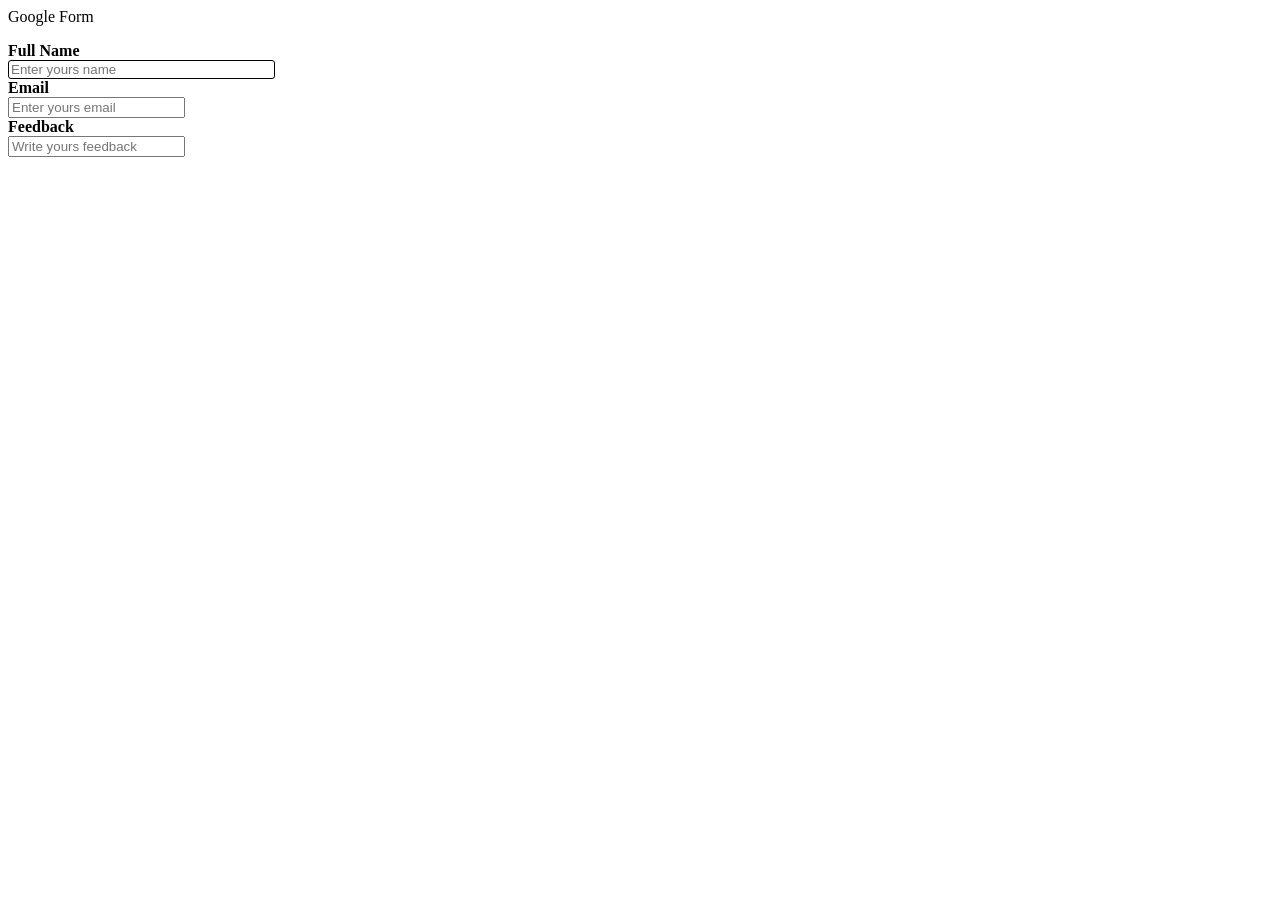
==== index.html @ 514c9778 "enter your name" ====
<dDOCTYPE html>
    <html>

    <head>
        <title>CSS forms</title>
        <link rel="stylesheet" href="style.css" />
    </head>

    <body>
        <div>
            <p>Google Form</p>
            <div>
                <label class="full-name">Full Name</label>
                <input type="text" placeholder="Enter yours name" class="enter-yours-name"/>
            </div>
            <div>
                <label class="email">Email</label>
                <input type="text" placeholder="Enter yours email" />
            </div>
            <div>
                <label class="feed-back">Feedback</label>
                <input type="text" placeholder="Write yours feedback" />
            </div>
        </div>



    </body>

    </html>
---- style.css ----
.full-name{
    display: flex;
    flex-direction: column;
    font-weight: bold;

}
.email{
    display: flex;
    flex-direction: column;
    font-weight: bold;
}
.feed-back{
    display: flex;
    flex-direction: column;
    font-weight: bold;
}
.enter-yours-name{
border-radius: 3px;
    border: 1px solid black;
    width: 267px;
}
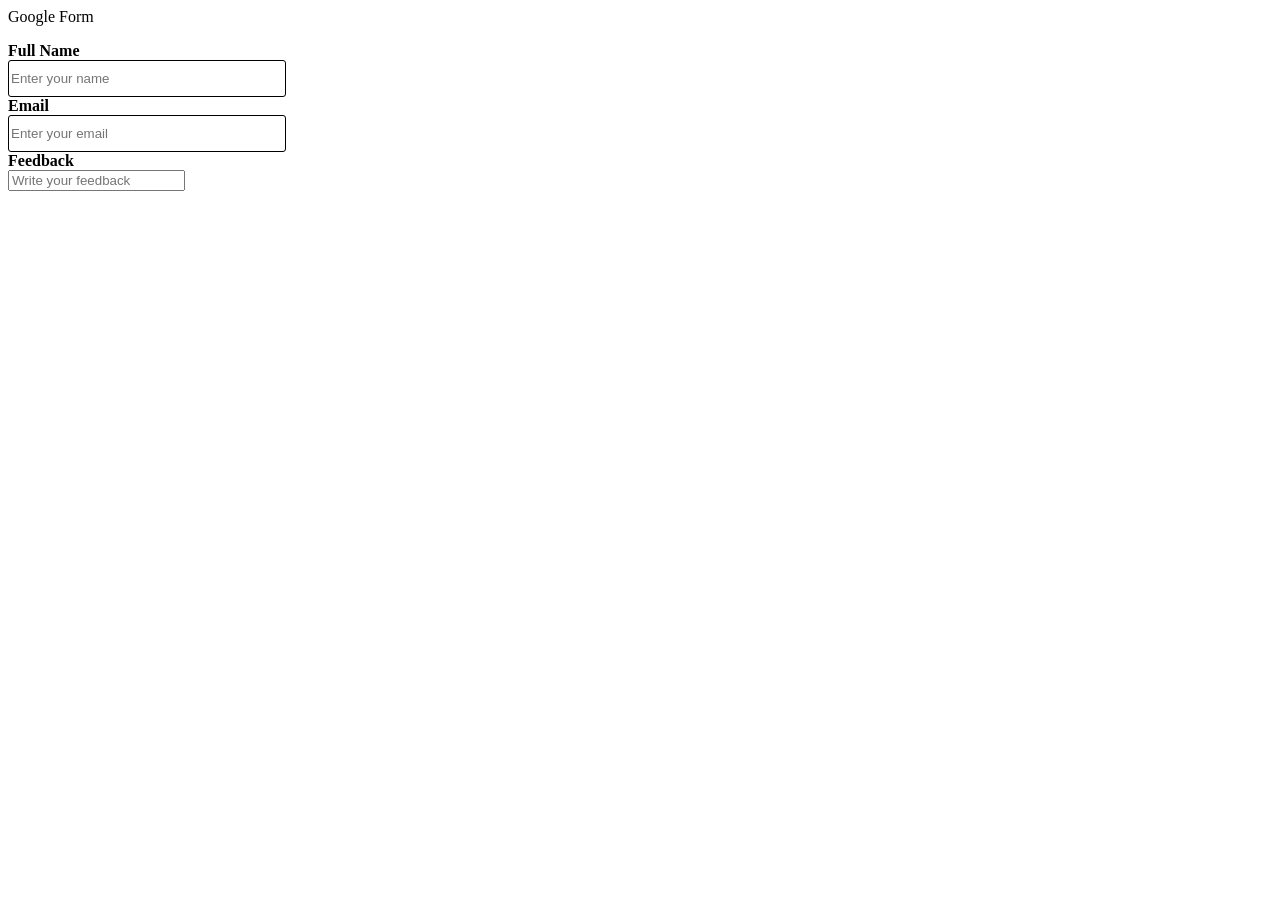
==== commit 1a925104: "changes" ====
--- a/index.html
+++ b/index.html
@@ -11,15 +11,15 @@
             <p>Google Form</p>
             <div>
                 <label class="full-name">Full Name</label>
-                <input type="text" placeholder="Enter yours name" class="enter-yours-name"/>
+                <input type="text" placeholder="Enter your name" class="enter-your-name"/>
             </div>
             <div>
                 <label class="email">Email</label>
-                <input type="text" placeholder="Enter yours email" />
+                <input type="text" placeholder="Enter your email" class="enter-your-email" />
             </div>
             <div>
                 <label class="feed-back">Feedback</label>
-                <input type="text" placeholder="Write yours feedback" />
+                <input type="text" placeholder="Write your feedback" class="write-your-feedback" />
             </div>
         </div>
 
--- a/style.css
+++ b/style.css
@@ -14,8 +14,17 @@
     flex-direction: column;
     font-weight: bold;
 }
-.enter-yours-name{
-border-radius: 3px;
+.enter-your-name{
+
+        border-radius: 3px;
     border: 1px solid black;
-    width: 267px;
-}+    width: 278px;
+    height: 37px;
+}
+
+.enter-your-email{
+        border-radius: 3px;
+    border: 1px solid black;
+    width: 278px;
+    height: 37px;
+}
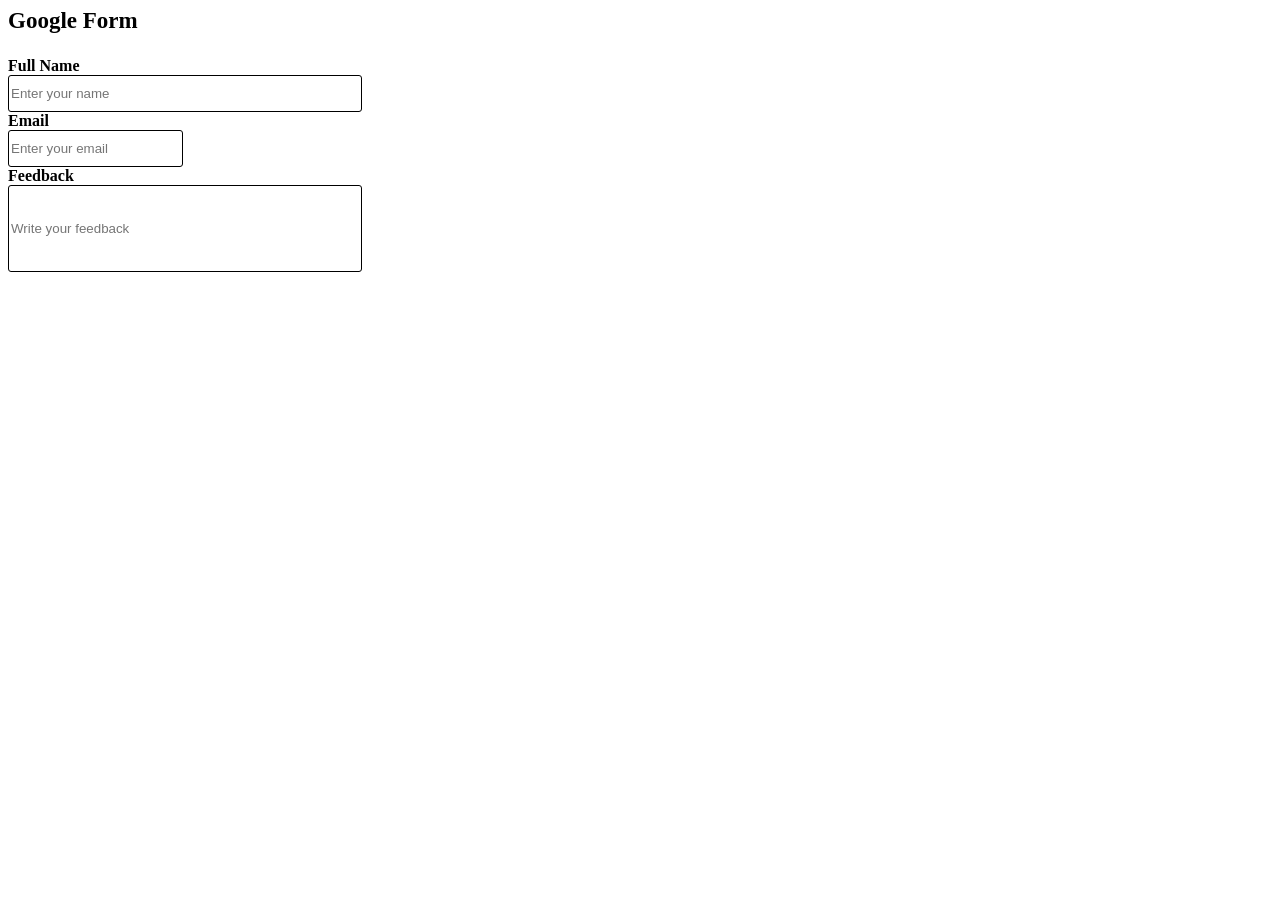
==== commit 2686c065: "google" ====
--- a/index.html
+++ b/index.html
@@ -8,7 +8,7 @@
 
     <body>
         <div>
-            <p>Google Form</p>
+            <p class="google">Google Form</p>
             <div>
                 <label class="full-name">Full Name</label>
                 <input type="text" placeholder="Enter your name" class="enter-your-name"/>
--- a/style.css
+++ b/style.css
@@ -1,30 +1,48 @@
-.full-name{
+.full-name {
     display: flex;
     flex-direction: column;
     font-weight: bold;
 
 }
-.email{
+
+.email {
     display: flex;
     flex-direction: column;
     font-weight: bold;
 }
-.feed-back{
+
+.feed-back {
     display: flex;
     flex-direction: column;
     font-weight: bold;
 }
-.enter-your-name{
 
-        border-radius: 3px;
+.enter-your-name {
+
+    border-radius: 3px;
     border: 1px solid black;
-    width: 278px;
+    width: 354px;
     height: 37px;
 }
 
-.enter-your-email{
-        border-radius: 3px;
+.enter-your-email {
+    border-radius: 3px;
     border: 1px solid black;
-    width: 278px;
+    width: 354
+    px;
     height: 37px;
 }
+
+.write-your-feedback {
+    border-radius: 3px;
+    border: 1px solid black;
+    width: 354px;
+    height: 87px;
+}
+
+.google{
+        align-items: center;
+    font-size: 23px;
+    font-weight: bold;
+
+}
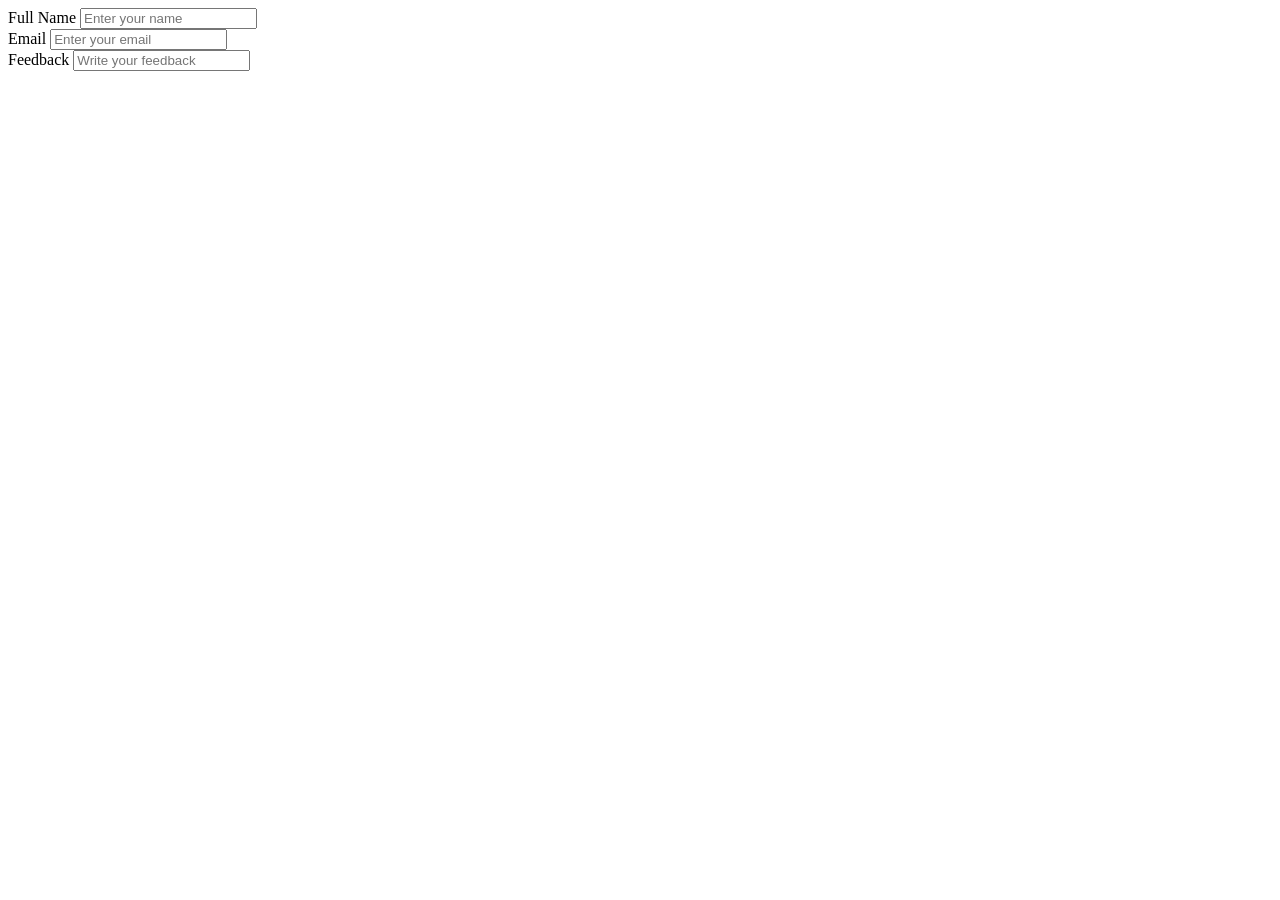
==== commit 4f3bbf64: "re writing" ====
--- a/index.html
+++ b/index.html
@@ -1,30 +1,25 @@
-<dDOCTYPE html>
+<DOCTYPE html>
     <html>
-
-    <head>
-        <title>CSS forms</title>
-        <link rel="stylesheet" href="style.css" />
-    </head>
-
-    <body>
-        <div>
-            <p class="google">Google Form</p>
+        <head>
+<link rel="stylesheet" href="style.css"/>
+        </head>
+        <body>
             <div>
-                <label class="full-name">Full Name</label>
-                <input type="text" placeholder="Enter your name" class="enter-your-name"/>
+            <div>
+            <label class="full-name">Full Name</label>
+            <input type="text" placeholder="Enter your name" class="enter-your-name"/>
             </div>
             <div>
-                <label class="email">Email</label>
-                <input type="text" placeholder="Enter your email" class="enter-your-email" />
+                 <label class="email">Email</label>
+            <input type="text" placeholder="Enter your email" class="enter-your-email"/>
             </div>
             <div>
                 <label class="feed-back">Feedback</label>
-                <input type="text" placeholder="Write your feedback" class="write-your-feedback" />
+                <input type="text" placeholder="Write your feedback" class="write-your-feedback"/>
+
             </div>
         </div>
 
-
-
-    </body>
-
+            
+        </body>
     </html>
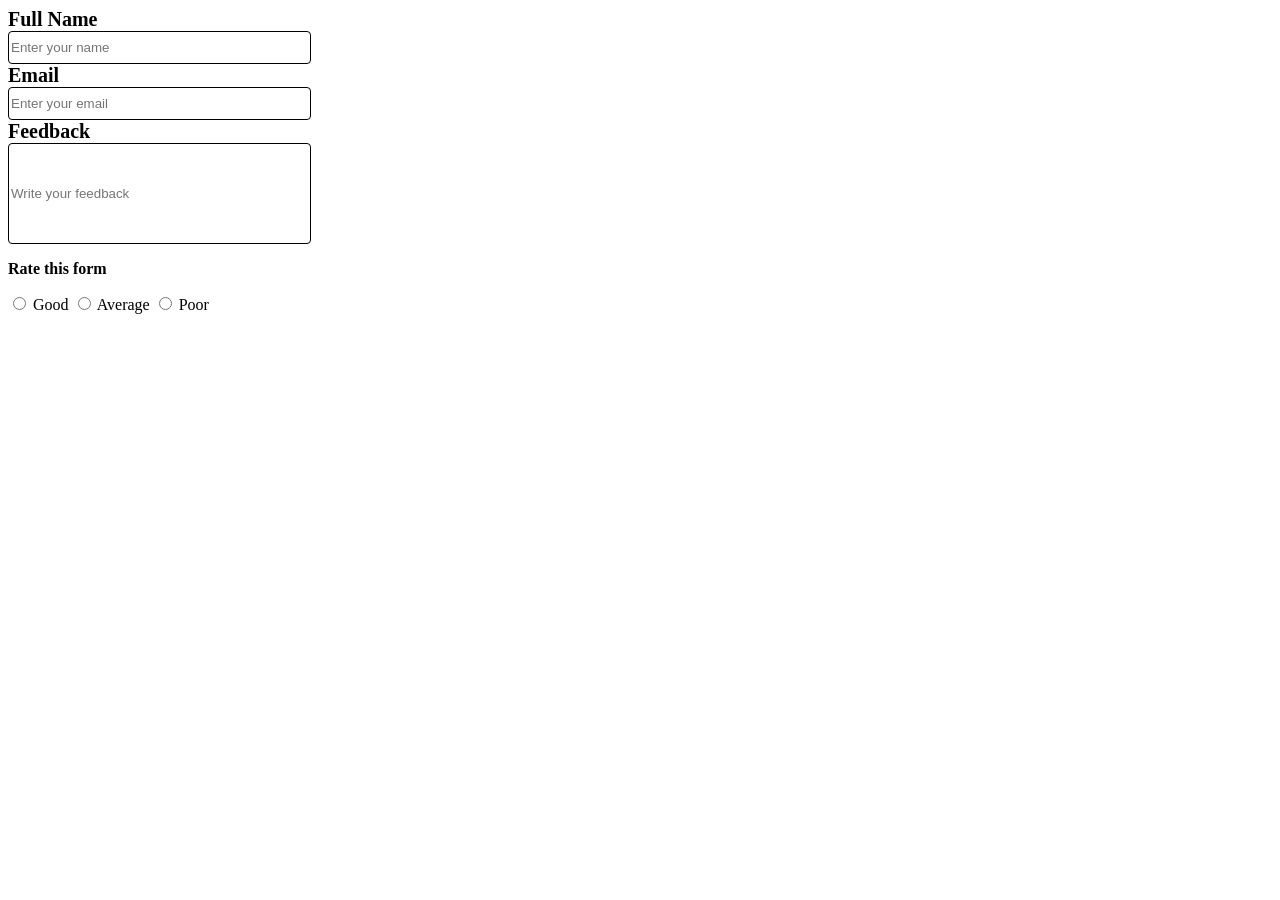
==== commit 0e06d223: "good poor" ====
--- a/index.html
+++ b/index.html
@@ -18,6 +18,14 @@
                 <input type="text" placeholder="Write your feedback" class="write-your-feedback"/>
 
             </div>
+            <p><b>Rate this form</b></p>
+            
+            <input type="radio" id="Good" value="good"/>
+            <label class="good">Good</label>
+            <input type="radio" id="average" value="average"/>
+            <label class="average">Average</label>
+            <input type="radio" id="poor" value="poor"/>
+            <label class="poor">Poor</label>
         </div>
 
             
--- a/style.css
+++ b/style.css
@@ -0,0 +1,36 @@
+.full-name{
+    display: flex;
+    flex-direction: column;
+    font-size: 20px;
+    font-weight: bold;
+}
+.email{
+    display: flex;
+    flex-direction: column;
+    font-size: 20px;
+    font-weight: bold;
+}
+.feed-back{
+    display: flex;
+    flex-direction: column;
+    font-size: 20px;
+    font-weight: bold;
+}
+.enter-your-name{
+border: 1px solid black;
+    height: 33px;
+    border-radius: 4px;
+    width: 303px;
+}
+.enter-your-email{
+border: 1px solid black;
+    height: 33px;
+    border-radius: 4px;
+    width: 303px;
+}
+.write-your-feedback{
+    border: 1px solid black;
+    height: 101px;
+    border-radius: 4px;
+    width: 303px;
+}
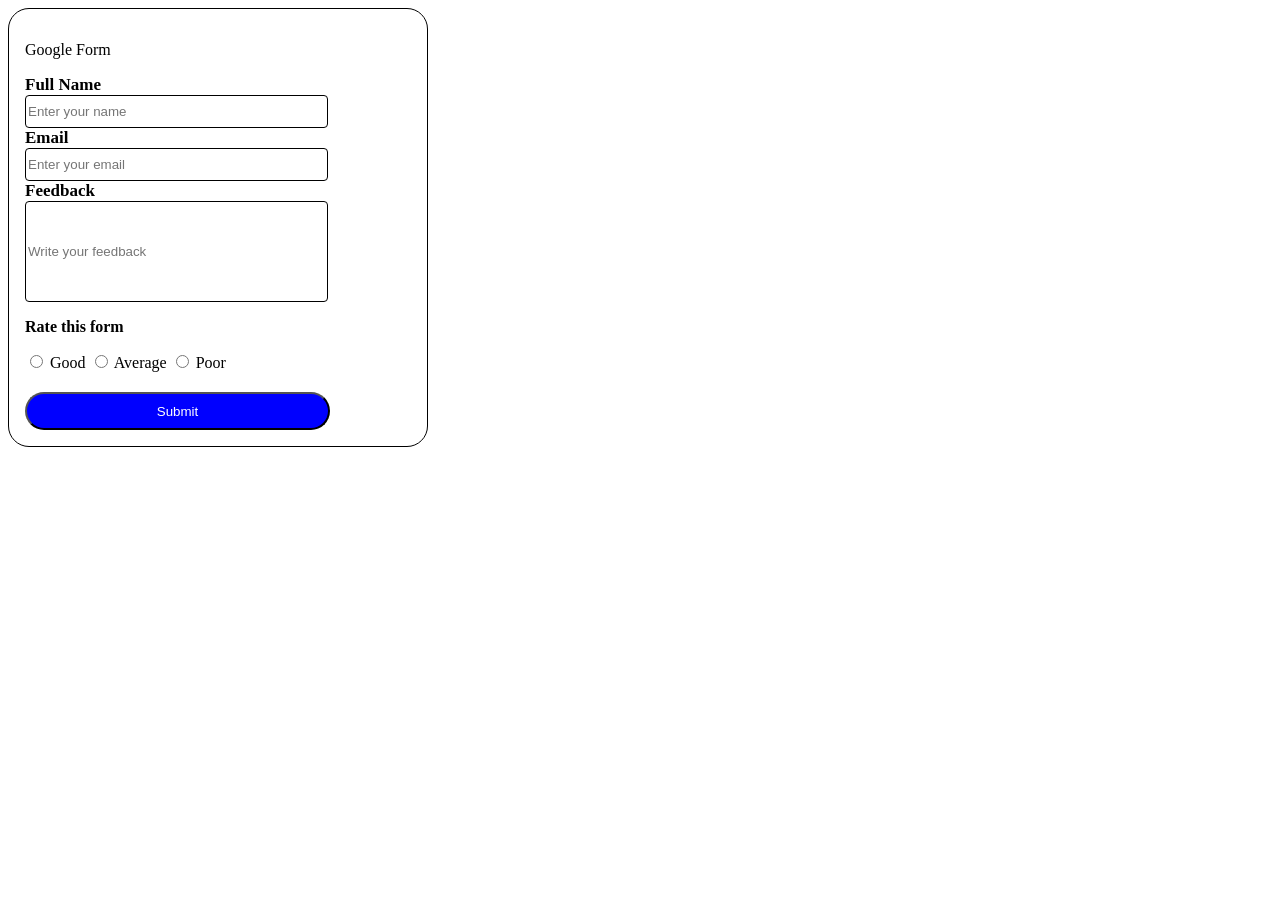
==== commit 409e520a: "changes" ====
--- a/index.html
+++ b/index.html
@@ -4,8 +4,9 @@
 <link rel="stylesheet" href="style.css"/>
         </head>
         <body>
+            <div class="google-form">
             <div>
-            <div>
+                <p>Google Form</p>
             <label class="full-name">Full Name</label>
             <input type="text" placeholder="Enter your name" class="enter-your-name"/>
             </div>
@@ -19,15 +20,16 @@
 
             </div>
             <p><b>Rate this form</b></p>
-            
             <input type="radio" id="Good" value="good"/>
             <label class="good">Good</label>
             <input type="radio" id="average" value="average"/>
             <label class="average">Average</label>
             <input type="radio" id="poor" value="poor"/>
             <label class="poor">Poor</label>
-        </div>
-
+        <div>
+<button class="submit">Submit</button>
+</div>
+</div>
             
         </body>
     </html>
--- a/style.css
+++ b/style.css
@@ -1,19 +1,19 @@
 .full-name{
     display: flex;
     flex-direction: column;
-    font-size: 20px;
+    font-size: 17px;
     font-weight: bold;
 }
 .email{
     display: flex;
     flex-direction: column;
-    font-size: 20px;
+    font-size: 17px;
     font-weight: bold;
 }
 .feed-back{
     display: flex;
     flex-direction: column;
-    font-size: 20px;
+    font-size: 17px;
     font-weight: bold;
 }
 .enter-your-name{
@@ -33,4 +33,18 @@
     height: 101px;
     border-radius: 4px;
     width: 303px;
+}
+.submit{
+    width: 305px;
+    margin-top: 20px;
+    background: blue;
+    color: white;
+    height: 38px;
+    border-radius: 22px;
+}
+.google-form{
+    border: 1px solid black;
+    border-radius: 21px;
+    width: 386px;
+    padding: 16px;
 }
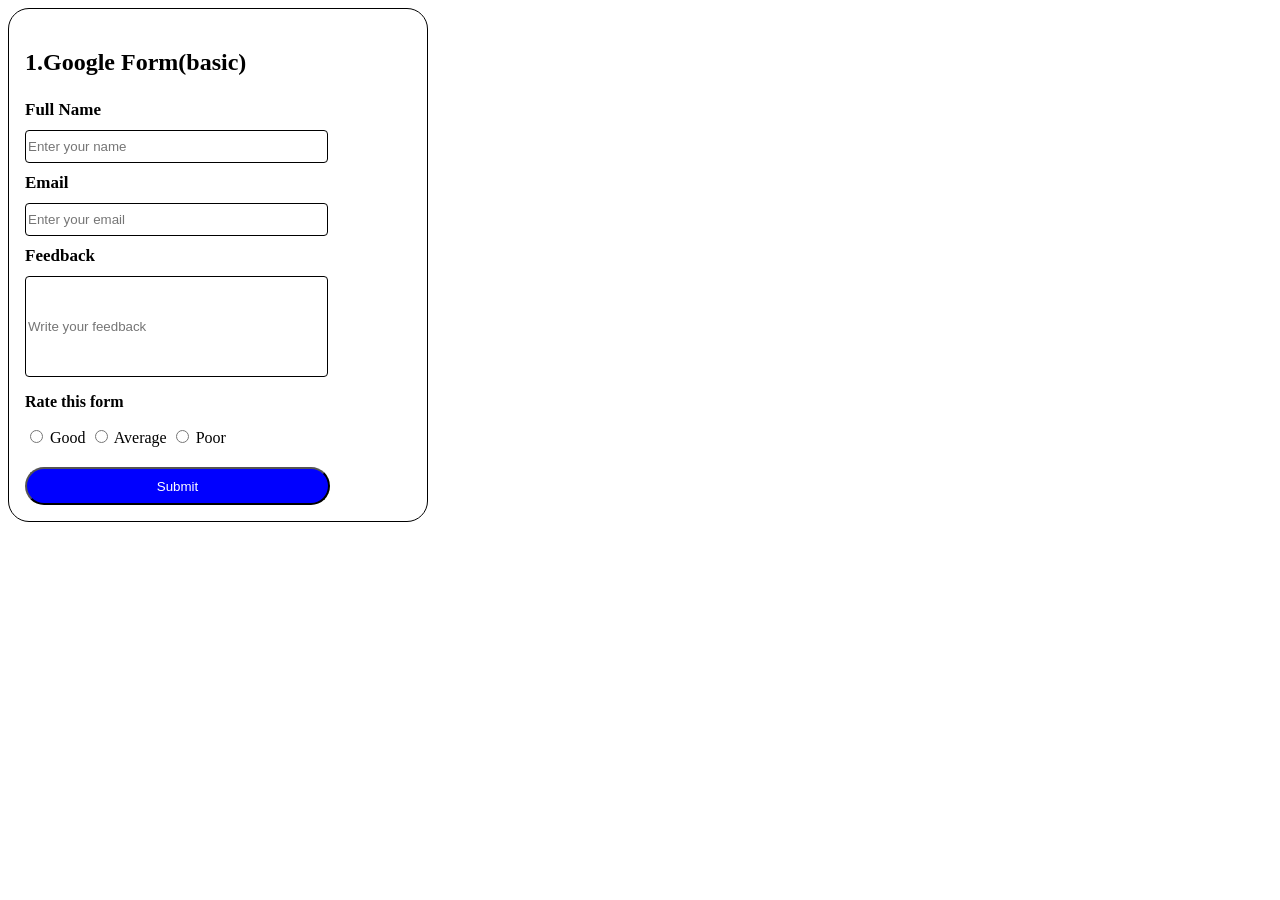
==== commit 079ce841: "google.a" ====
--- a/index.html
+++ b/index.html
@@ -6,7 +6,7 @@
         <body>
             <div class="google-form">
             <div>
-                <p>Google Form</p>
+                <p class="google-a">1.Google Form(basic)</p>
             <label class="full-name">Full Name</label>
             <input type="text" placeholder="Enter your name" class="enter-your-name"/>
             </div>
--- a/style.css
+++ b/style.css
@@ -3,18 +3,25 @@
     flex-direction: column;
     font-size: 17px;
     font-weight: bold;
+    padding-bottom: 10px;
+
 }
 .email{
     display: flex;
     flex-direction: column;
     font-size: 17px;
     font-weight: bold;
+    padding-bottom: 10px;
+    padding-top: 10px;
+
 }
 .feed-back{
     display: flex;
     flex-direction: column;
     font-size: 17px;
     font-weight: bold;
+    padding-bottom: 10px;
+    padding-top: 10px;
 }
 .enter-your-name{
 border: 1px solid black;
@@ -47,4 +54,10 @@
     border-radius: 21px;
     width: 386px;
     padding: 16px;
+}
+.google-a{
+    display: flex;
+    flex-direction: column;
+    font-size: 24px;
+    font-weight: bold;
 }
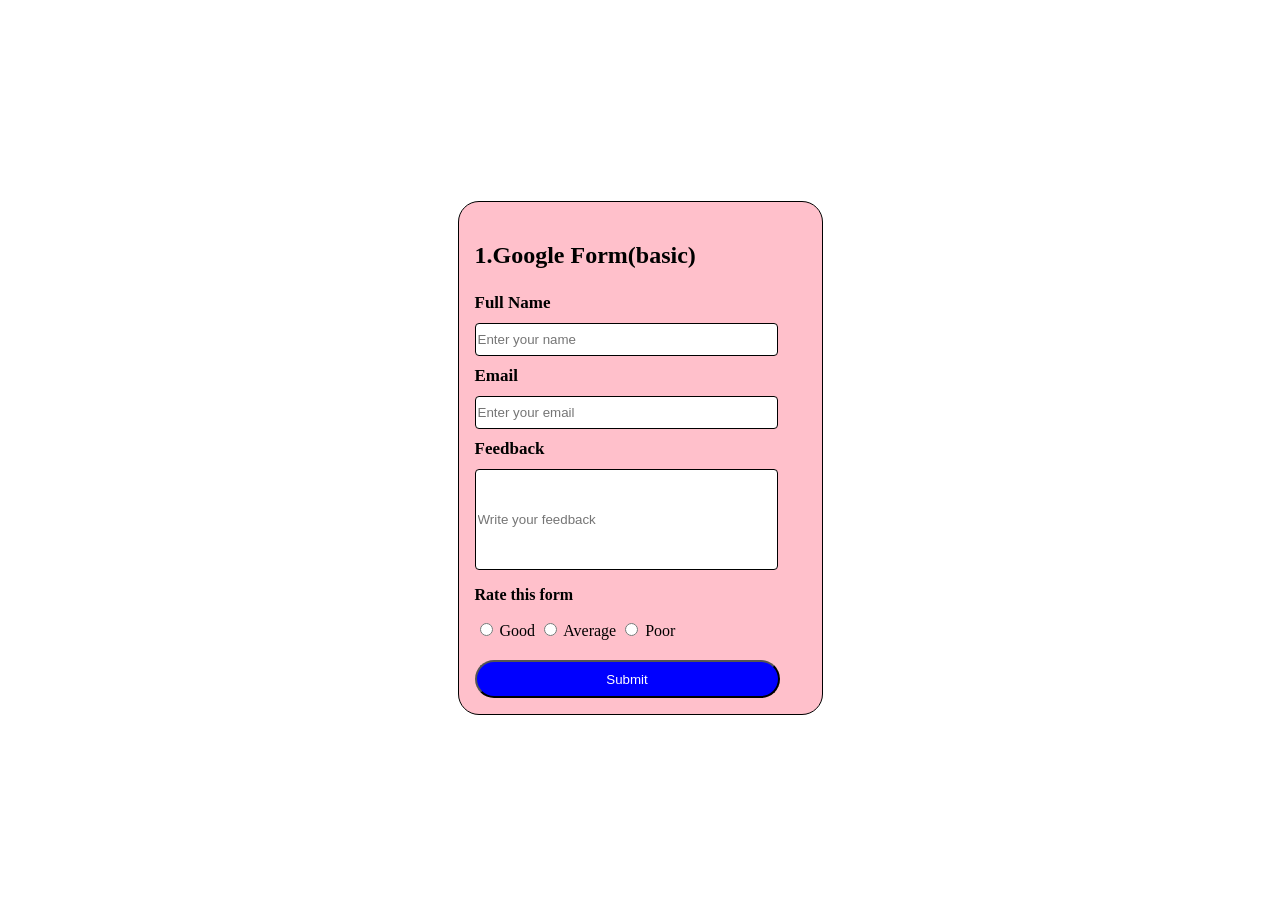
==== commit ee196b4f: "final googleform" ====
--- a/index.html
+++ b/index.html
@@ -4,6 +4,7 @@
 <link rel="stylesheet" href="style.css"/>
         </head>
         <body>
+            <div class="hima">
             <div class="google-form">
             <div>
                 <p class="google-a">1.Google Form(basic)</p>
--- a/style.css
+++ b/style.css
@@ -52,12 +52,20 @@
 .google-form{
     border: 1px solid black;
     border-radius: 21px;
-    width: 386px;
+    width: 331px;
     padding: 16px;
+    background: pink;
 }
 .google-a{
     display: flex;
     flex-direction: column;
     font-size: 24px;
     font-weight: bold;
+}
+.hima{
+    justify-content: center;
+    display: flex;
+    align-items: center;
+    height: 100vh;
+
 }
